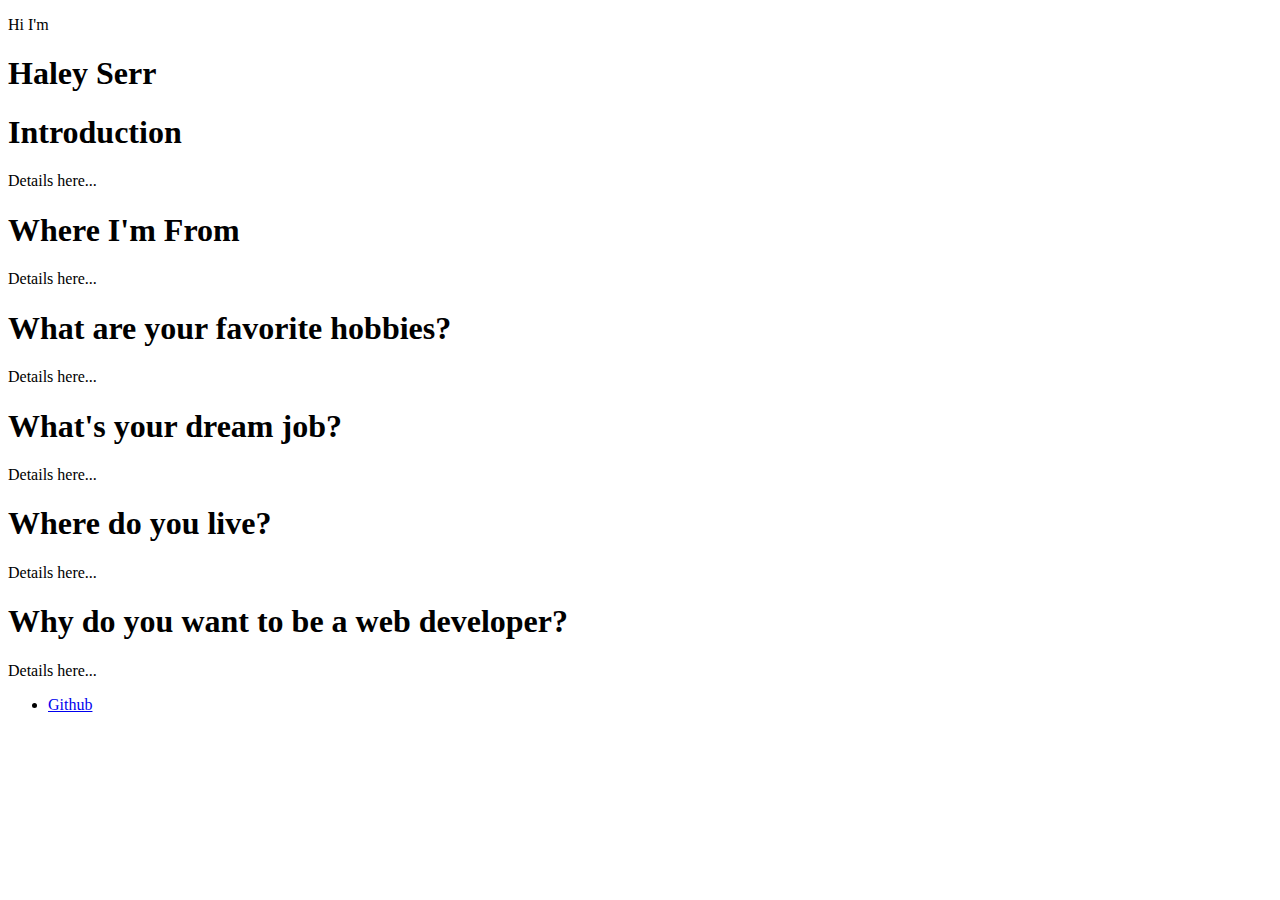
==== index.html @ 6cddb390 "Updating h1 tag with real name" ====
<!doctype html>

<html lang="en">

<head>
    <meta charset="utf-8">

    <title>About Me</title>
    <link rel="stylesheet" href="css/style.css">

</head>

<body>
    <header class='masthead'>
        <p class='masthead-intro'>Hi I'm</p>
        <h1 class='masthead-heading'>Haley Serr</h1>
    </header>
    <section class="details">
      <h1>Introduction</h1>
      <p>Details here...</p>
      <h1>Where I'm From</h1>
      <p>Details here...</p>
      <h1>What are your favorite hobbies?</h1>
      <p>Details here...</p>
      <h1>What's your dream job?</h1>
      <p>Details here...</p>
      <h1>Where do you live?</h1>
      <p>Details here...</p>
      <h1>Why do you want to be a web developer?</h1>
      <p>Details here...</p>
    </section>

    <footer id="footer">
        <ul class="social">
          <li><a href="http://www.github.com/usernamehere">Github</a></li>
        </ul>
    </footer>
</body>

</html>
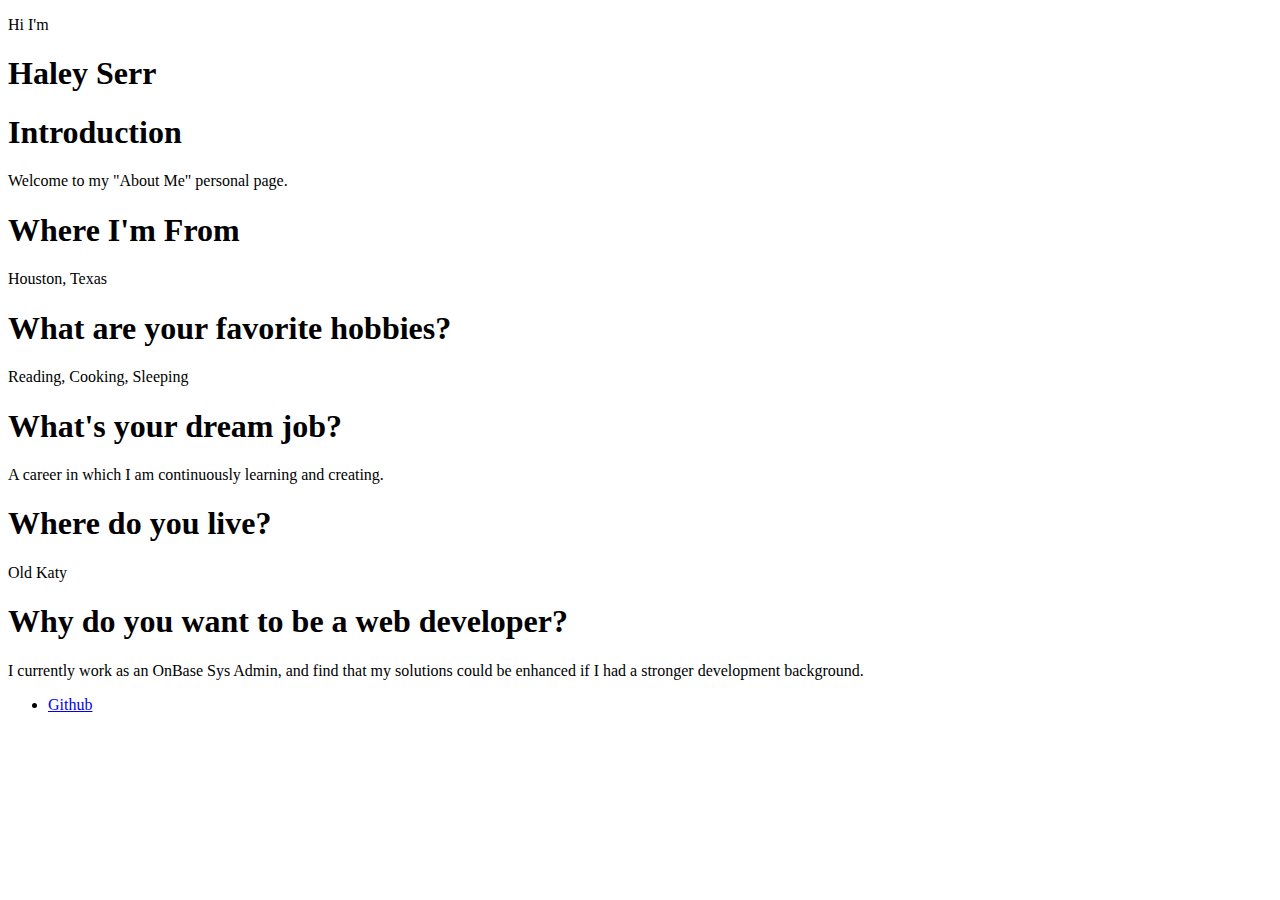
==== commit 4b5f6ad5: "Updating About Me Details" ====
--- a/index.html
+++ b/index.html
@@ -17,17 +17,17 @@
     </header>
     <section class="details">
       <h1>Introduction</h1>
-      <p>Details here...</p>
+      <p>Welcome to my "About Me" personal page.</p>
       <h1>Where I'm From</h1>
-      <p>Details here...</p>
+      <p>Houston, Texas</p>
       <h1>What are your favorite hobbies?</h1>
-      <p>Details here...</p>
+      <p>Reading, Cooking, Sleeping</p>
       <h1>What's your dream job?</h1>
-      <p>Details here...</p>
+      <p>A career in which I am continuously learning and creating.</p>
       <h1>Where do you live?</h1>
-      <p>Details here...</p>
+      <p>Old Katy</p>
       <h1>Why do you want to be a web developer?</h1>
-      <p>Details here...</p>
+      <p>I currently work as an OnBase Sys Admin, and find that my solutions could be enhanced if I had a stronger development background.</p>
     </section>
 
     <footer id="footer">
